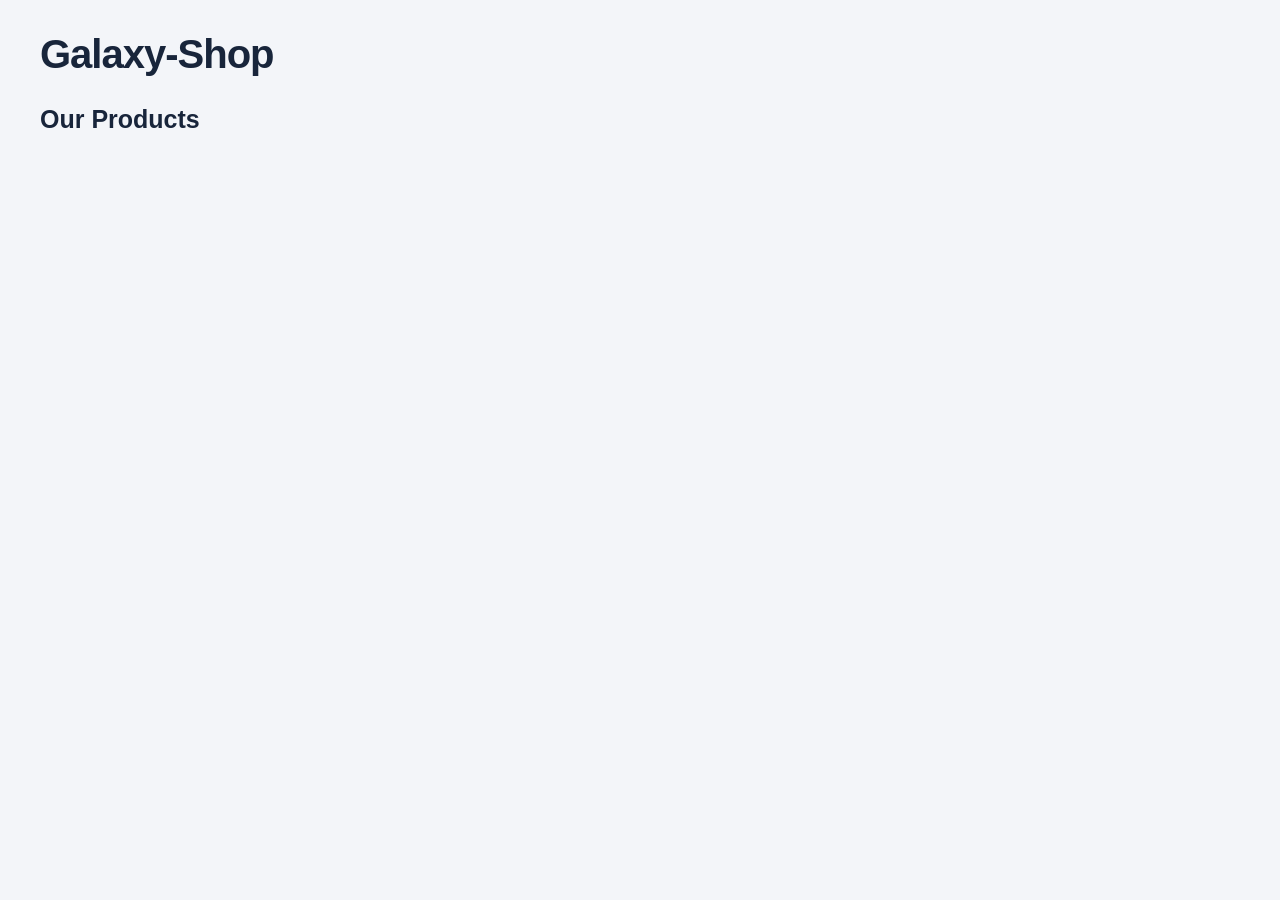
==== server/public/index.html @ f6d57986 "Initial Galaxy Shop project" ====
<!DOCTYPE html>
<html lang="en">
<head>
    <meta charset="UTF-8">
    <meta name="viewport" content="width=device-width, initial-scale=1.0">
    <title>Galaxy-Shop</title>
    <link rel="stylesheet" href="style.css">
</head>
<body>
    <main>
        <h1>Galaxy-Shop</h1>
        <h2>Our Products</h2>
    </main>
    <section id="product-list" class="product-list">

    </section>
    <script src="script.js"></script>
    <!-- <script src="postreq.js"></script> -->
</body>
</html>
---- server/public/style.css ----
/* Base page */
* {
    box-sizing: border-box;
}

body {
    margin: 0;
    padding: 32px;
    background: #f3f5f9;
    color: #18253b;
    font-family: Arial, Helvetica, sans-serif;
}

main {
    max-width: 1200px;
    margin: 0 auto 28px;
}

h1 {
    margin: 0 0 8px;
    font-size: clamp(28px, 4vw, 40px);
    letter-spacing: -1px;
}

h2 {
    margin: 28px 0 8px;
    font-size: 25px;
}

/* Responsive product grid */
.product-list {
    max-width: 1200px;
    margin: 0 auto;
    display: grid;
    grid-template-columns: repeat(
        auto-fit,
        minmax(min(100%, 230px), 1fr)
    );
    gap: 24px;
    align-items: stretch;
}

/* Product cards */
.product-detail {
    min-width: 0;
    padding: 24px;
    background: #ffffff;
    border: 1px solid #e6eaf0;
    border-radius: 18px;
    box-shadow: 0 4px 14px rgba(24, 37, 59, 0.05);
    transition: transform 0.2s ease, box-shadow 0.2s ease;
}

.product-detail:hover {
    transform: translateY(-5px);
    box-shadow: 0 12px 28px rgba(24, 37, 59, 0.11);
}

.product-detail h3 {
    margin: 0 0 14px;
    font-size: 19px;
    line-height: 1.4;
    overflow-wrap: anywhere;
}

.product-detail p {
    margin: 0;
}

/* Price */
.product-detail p:first-of-type {
    margin-bottom: 14px;
    color: #18253b;
    font-size: 22px;
    font-weight: 700;
    letter-spacing: -0.4px;
}

/* Stock status */
.product-detail p:last-of-type {
    display: inline-block;
    padding: 7px 11px;
    border-radius: 999px;
    background: #e7f6ee;
    color: #16845b;
    font-size: 13px;
    font-weight: 600;
}

/* Smaller screens */
@media (max-width: 600px) {
    body {
        padding: 20px 16px;
    }

    .product-list {
        gap: 14px;
    }

    .product-detail {
        padding: 16px;
        border-radius: 14px;
    }

    .product-detail h3 {
        font-size: 16px;
    }

    .product-detail p:first-of-type {
        font-size: 18px;
    }
}

/* Respect reduced-motion preferences */
@media (prefers-reduced-motion: reduce) {
    .product-detail {
        transition: none;
    }

    .product-detail:hover {
        transform: none;
    }
}
.product-detail .in-stock {
    background: #e7f6ee;
    color: #16845b;
}

.product-detail .out-of-stock {
    background: #fdeaea;
    color: #c24141;
}
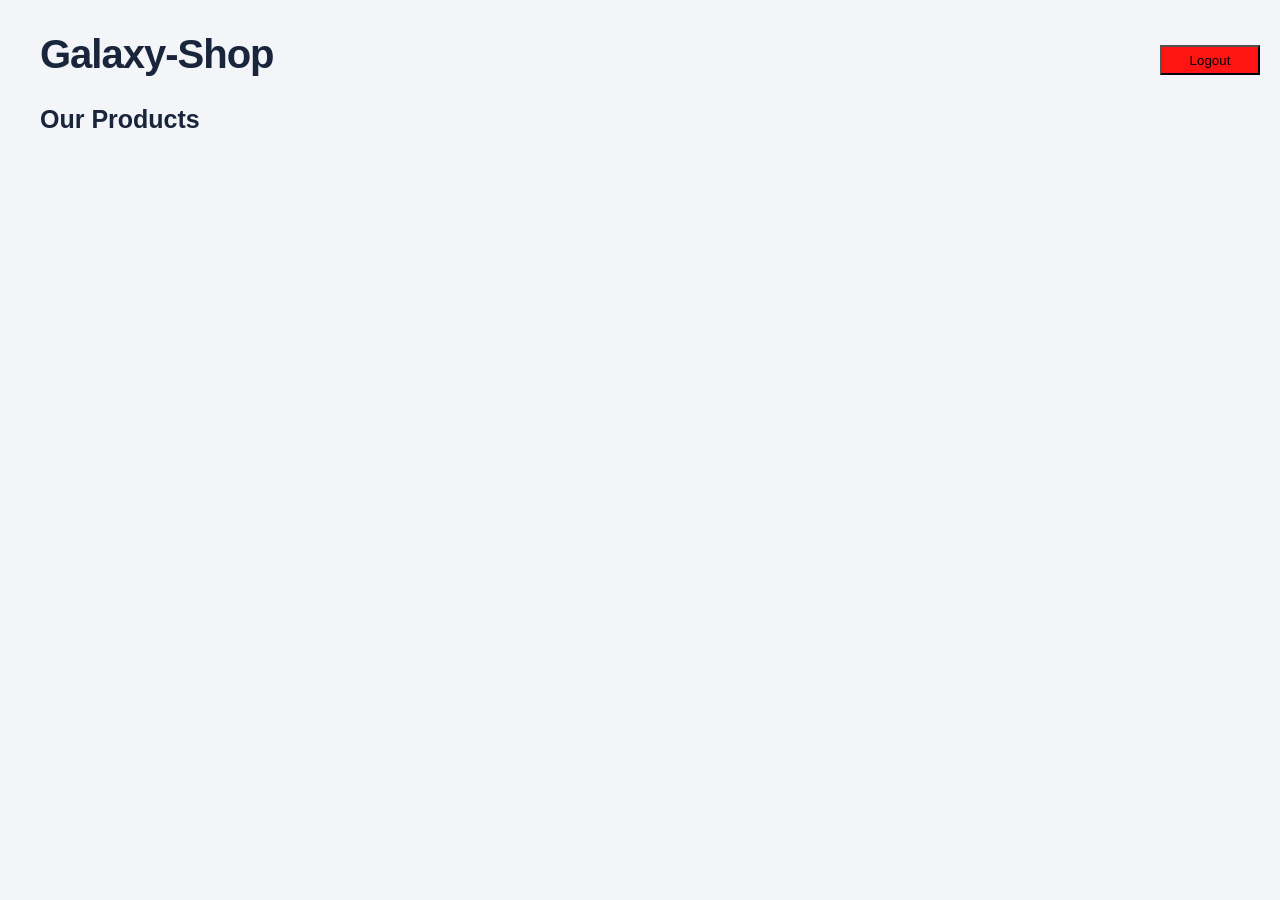
==== commit 2cf04113: "made login page and new files in public folder" ====
--- a/server/public/index.html
+++ b/server/public/index.html
@@ -12,8 +12,8 @@
         <h2>Our Products</h2>
     </main>
     <section id="product-list" class="product-list">
-
     </section>
+    <button id="logout-btn" class="style">Logout</button>
     <script src="script.js"></script>
     <!-- <script src="postreq.js"></script> -->
 </body>
--- a/server/public/style.css
+++ b/server/public/style.css
@@ -130,4 +130,12 @@
 .product-detail .out-of-stock {
     background: #fdeaea;
     color: #c24141;
+}
+.style{
+    height: 30px;
+    width: 100px;
+    background-color: #ff1414;
+    position: absolute;
+    top: 45px;
+    right:  20px;
 }
